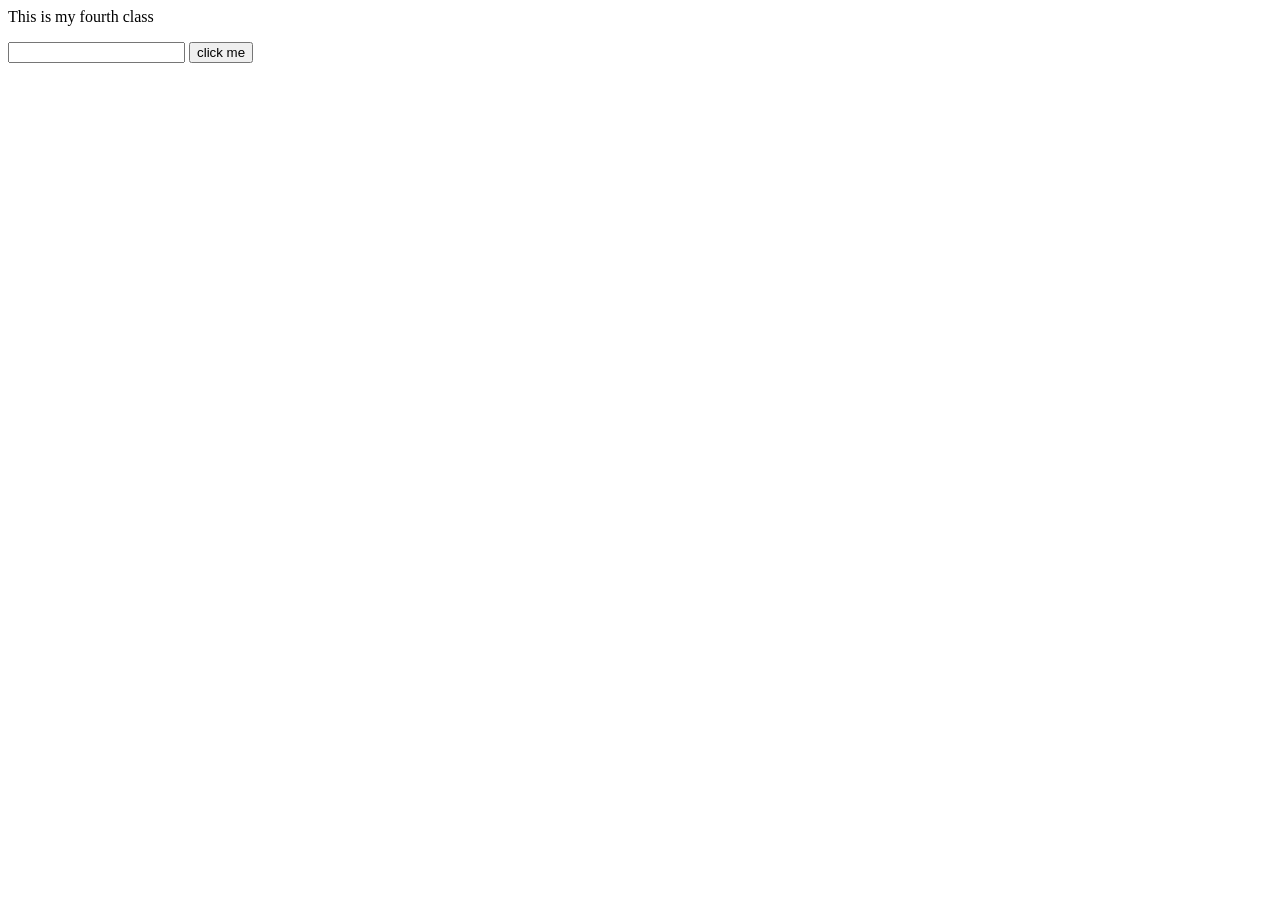
==== file/file.html @ 9f7f3963 "task.html" ====
<html>
    <head></head>
    <body>
        <p class = "pclass" id="ptag">paragraph tag</p>
        <input type="text" onchange="newfunction()" id="eventListener">
        <button onclick="alert('clicked')">click me</button>
        <p id="Ptag"></p>
    </body>
    <script src="index.js"></script>
</html>
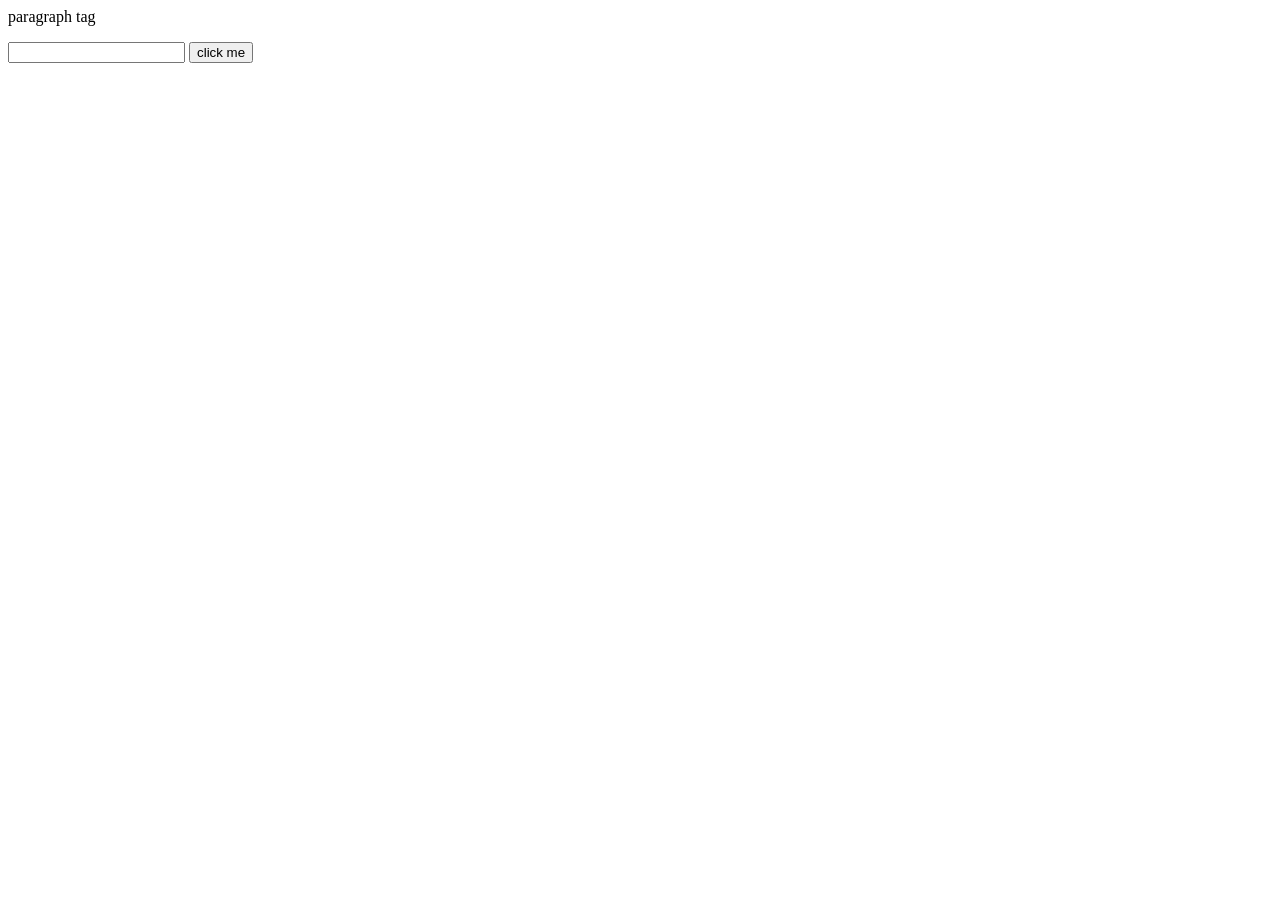
==== commit 23804430: "new branch" ====
--- a/file/file.html
+++ b/file/file.html
@@ -6,5 +6,5 @@
         <button onclick="alert('clicked')">click me</button>
         <p id="Ptag"></p>
     </body>
-    <script src="index.js"></script>
+    <script src="sample.js"></script>
 </html>
